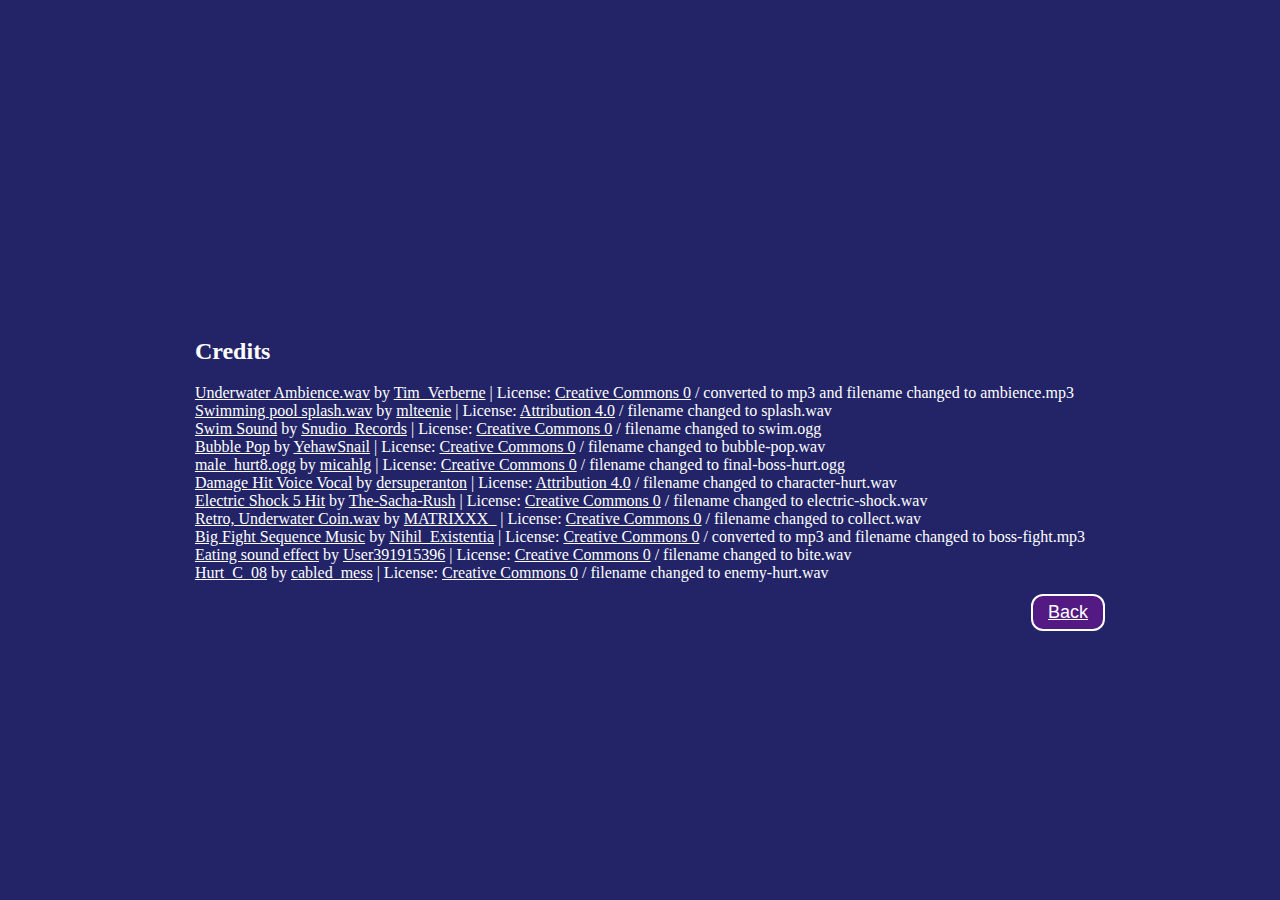
==== credits.html @ 1a6f625d "Add sounds" ====
<!DOCTYPE html>
<html lang="en">
<head>
    <meta charset="UTF-8">
    <meta name="viewport" content="width=device-width, initial-scale=1.0">
    <title>Sharkie - Credits</title>
    <link rel="stylesheet" href="style.css">
</head>
<body id="credits">
    <div class="credits-container">
        <h2>Credits</h2>
        <div>
            <a href="https://freesound.org/people/Tim_Verberne/sounds/482167/">Underwater Ambience.wav</a> by <a href="https://freesound.org/people/Tim_Verberne/">Tim_Verberne</a> | License: <a href="http://creativecommons.org/publicdomain/zero/1.0/">Creative Commons 0</a>
            / converted to mp3 and filename changed to ambience.mp3
        </div>
        <div>
            <a href="https://freesound.org/people/mlteenie/sounds/656434/">Swimming pool splash.wav</a> by <a href="https://freesound.org/people/mlteenie/">mlteenie</a> | License: <a href="https://creativecommons.org/licenses/by/4.0/">Attribution 4.0</a>
            / filename changed to splash.wav
        </div>
        <div>
            <a href="https://freesound.org/people/Snudio_Records/sounds/267566/">Swim Sound</a> by <a href="https://freesound.org/people/Snudio_Records/">Snudio_Records</a> | License: <a href="http://creativecommons.org/publicdomain/zero/1.0/">Creative Commons 0</a>
            / filename changed to swim.ogg
        </div>
        <div>
            <a href="https://freesound.org/people/YehawSnail/sounds/683587/">Bubble Pop</a> by <a href="https://freesound.org/people/YehawSnail/">YehawSnail</a> | License: <a href="http://creativecommons.org/publicdomain/zero/1.0/">Creative Commons 0</a>
            / filename changed to bubble-pop.wav
        </div>
        <div>
            <a href="https://freesound.org/people/micahlg/sounds/413185/">male_hurt8.ogg</a> by <a href="https://freesound.org/people/micahlg/">micahlg</a> | License: <a href="http://creativecommons.org/publicdomain/zero/1.0/">Creative Commons 0</a>
            / filename changed to final-boss-hurt.ogg
        </div>
        <div>
            <a href="https://freesound.org/people/dersuperanton/sounds/437651/">Damage Hit Voice Vocal</a> by <a href="https://freesound.org/people/dersuperanton/">dersuperanton</a> | License: <a href="https://creativecommons.org/licenses/by/4.0/">Attribution 4.0</a>
            / filename changed to character-hurt.wav
        </div>
        <div>
            <a href="https://freesound.org/people/The-Sacha-Rush/sounds/657823/">Electric Shock 5 Hit</a> by <a href="https://freesound.org/people/The-Sacha-Rush/">The-Sacha-Rush</a> | License: <a href="http://creativecommons.org/publicdomain/zero/1.0/">Creative Commons 0</a>
            / filename changed to electric-shock.wav
        </div>
        <div>
            <a href="https://freesound.org/people/MATRIXXX_/sounds/523547/">Retro, Underwater Coin.wav</a> by <a href="https://freesound.org/people/MATRIXXX_/">MATRIXXX_</a> | License: <a href="http://creativecommons.org/publicdomain/zero/1.0/">Creative Commons 0</a>
            / filename changed to collect.wav
        </div>
        <div>
            <a href="https://freesound.org/people/Nihil_Existentia/sounds/625527/">Big Fight Sequence Music</a> by <a href="https://freesound.org/people/Nihil_Existentia/">Nihil_Existentia</a> | License: <a href="http://creativecommons.org/publicdomain/zero/1.0/">Creative Commons 0</a>
            / converted to mp3 and filename changed to boss-fight.mp3
        </div>
        <div>
            <a href="https://freesound.org/people/User391915396/sounds/570336/">Eating sound effect</a> by <a href="https://freesound.org/people/User391915396/">User391915396</a> | License: <a href="http://creativecommons.org/publicdomain/zero/1.0/">Creative Commons 0</a>
            / filename changed to bite.wav
        </div>
        <div>
            <a href="https://freesound.org/people/cabled_mess/sounds/350925/">Hurt_C_08</a> by <a href="https://freesound.org/people/cabled_mess/">cabled_mess</a> | License: <a href="http://creativecommons.org/publicdomain/zero/1.0/">Creative Commons 0</a>
            / filename changed to enemy-hurt.wav
        </div>
        <a id="credits-back-button" class="button small-button very-small-button" href="index.html">Back</a>
    </div>
</body>
</html>
---- style.css ----
@font-face {
    font-family: 'luckiestguy';
    src: url('img/5.font/luckiest-guy/LuckiestGuy-Regular.ttf');
}

:root {
    --button-canvas-spacing: 8px;
    --info-button-spacing: 12px;
    --spacing-between-buttons: 12px;
}

body {
    height: 100vh;
    display: flex;
    flex-direction: column;
    align-items: center;
    justify-content: center;
    font-family: 'luckiestguy', 'sans-serif';
    margin: 0;
    color: white;
    background-color: hsl(239, 50%, 27%);
    /* background-image: url('img/3.background/layers/5.water/l.png'); */
}

canvas {
    background-color: black;
    display: block;
    object-fit: contain;
    max-height: 100%;
    width: 100%;
}

#canvas-container {
    display: flex;
    justify-content: center;
    align-items: center;
    position: relative;
}

.button {
    font-size: 36px;
    padding: 12px 60px;
    color: white;
    background-color: hsl(273, 67%, 31%);
    font-family: 'luckiestguy', sans-serif;
    border: 4px solid white;
    border-radius: 24px;
}

.button:hover {
    background-color: hsl(273, 67%, 41%);
}

.small-button {
    font-size: 18px;
    padding: 6px 30px;
    border: 2px solid white;
    border-radius: 12px;
}

.very-small-button {
    padding: 6px 15px;
}

#instructions-button {
    position: absolute;
    bottom: var(--button-canvas-spacing);
    right: var(--button-canvas-spacing);
}

#instructions-image {
    position: absolute;
    width: 100%;
}

#top-right-buttons {
    position: absolute;
    top: var(--button-canvas-spacing);
    right: var(--button-canvas-spacing);
    display: flex;
    align-items: center;
    gap: 4px;
}

#info-button {
    display: none;
    width: 24px;
    height: 24px;
    background-color: hsl(0, 0%, 85%);
    font-family: sans-serif;
    font-weight: 600;
    border-radius: 50%;
    border: 2px solid white;
    border-radius: 24px;
}

#info-button:hover {
    background-color: hsl(0, 0%, 90%);
}

#infos {
    display: none;
    box-sizing: border-box;
    position: absolute;
    background-color: hsl(273, 57%, 51%);
    width: 95%;
    height: 95%;
    border-radius: 12px;
    padding: 12px 16px;
}

#infos h2 {
    margin-top: 0;
}

#info-credits-button {
    position: absolute;
    bottom: var(--info-button-spacing);
    left: var(--info-button-spacing);
}

#info-ok-button {
    position: absolute;
    bottom: var(--info-button-spacing);
    right: var(--info-button-spacing);
}

#mute-button-span {
    display: block;
    width: 18px;
}

#credits-button {
    position: absolute;
    bottom: var(--button-canvas-spacing);
    left: var(--button-canvas-spacing);
}

#start-button {
    position: absolute;
    display: none;
}

#left-and-right-arrow-buttons {
    position: absolute;
    bottom: var(--button-canvas-spacing);
    left: var(--button-canvas-spacing);
    display: none;
    gap: var(--spacing-between-buttons);
    height: 40px;
}

#up-and-down-arrow-and-attack-buttons {
    position: absolute;
    bottom: var(--button-canvas-spacing);
    right: var(--button-canvas-spacing);
    display: none;
    gap: var(--spacing-between-buttons);
}

#fin-slap-button {
    color: transparent;  
    text-shadow: 0 0 0 white;
}

.left-arrow {
    width: 0;
    height: 0;
    border-top: 6px solid transparent;
    border-bottom:  6px solid transparent;
    border-right: 10px solid white;
}

.right-arrow {
    width: 0;
    height: 0;
    border-top: 6px solid transparent;
    border-bottom:  6px solid transparent;
    border-left: 10px solid white;
}

.up-arrow {
    width: 0;
    height: 0;
    border-left: 6px solid transparent;
    border-right:  6px solid transparent;
    border-bottom: 10px solid white;
}

.down-arrow {
    width: 0;
    height: 0;
    border-left: 6px solid transparent;
    border-right:  6px solid transparent;
    border-top: 10px solid white;
}

h1 {
    font-size: 64px;
    letter-spacing: 2px;
    text-shadow: 2px 2px 8px rgba(0, 0, 0, 0.5);
    margin-top: 0;
    margin-bottom: 42px;
}

#credits {
    background-image: none;
}

#credits a {
    color: white;
}

.credits-container {
    padding: 32px;
    position: relative;
}

#credits-back-button {
    position: absolute;
    margin-top: var(--info-button-spacing);
    right: var(--info-button-spacing);
}

@media (pointer: coarse) {
    #top-right-buttons {
        display: flex;
        justify-content: center;
        align-items: center;
        gap: 12px;
    }
}

@media (max-width: 720px) {
    body {
        justify-content: flex-start;
    }
    h1 {
        margin-top: 42px;
    }
    canvas {
        width: 100%;
    }
    .credits-container {
        padding: 16px;
    }
}

@media (max-height: 660px) {
    h1 {
        display: none;
    }
}

@media (max-height: 480px) {
    canvas {
        height: 100vh;
    }
}
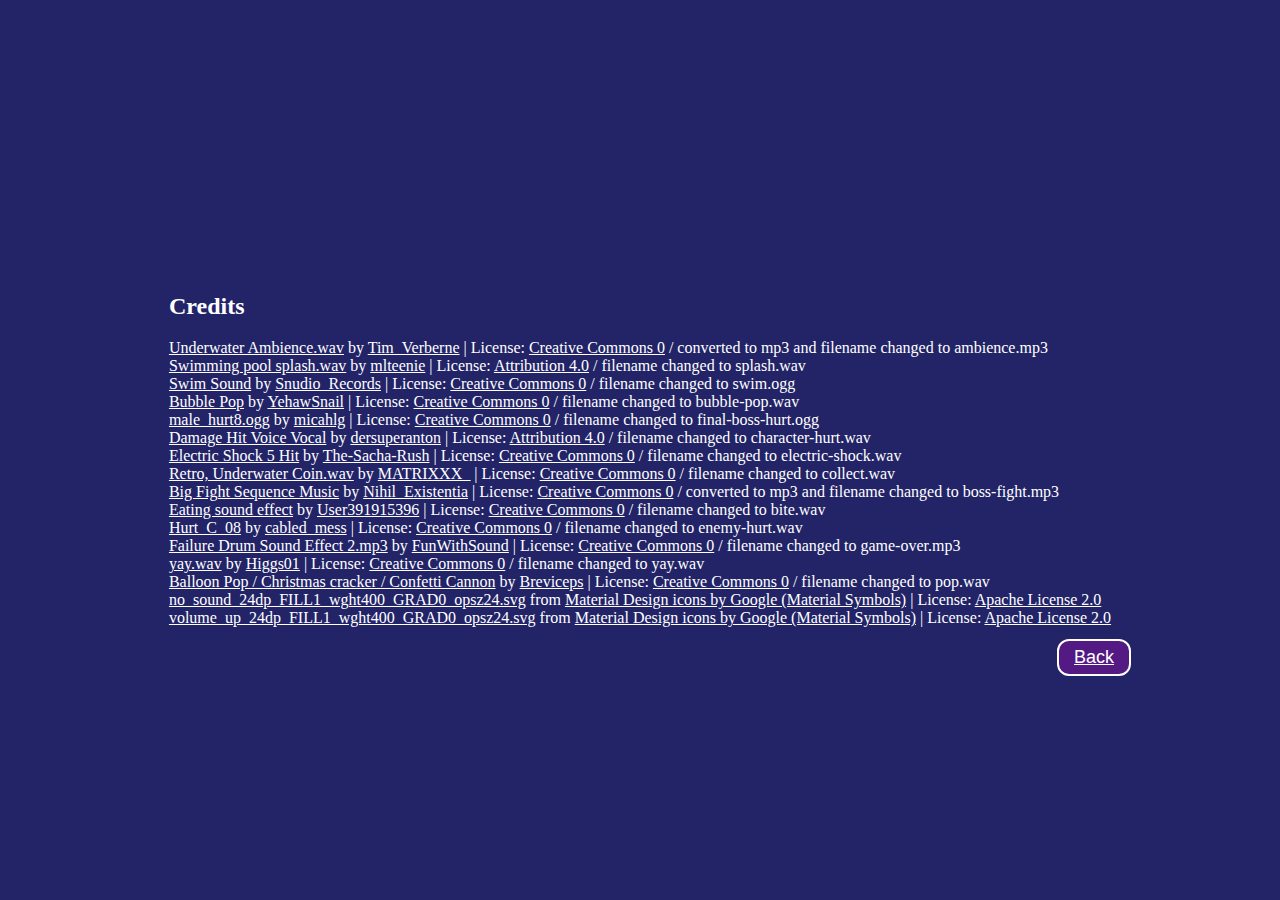
==== commit c45c6620: "Add volume symbol files so that the symbols work on devices that do not support the Unicode volume s" ====
--- a/credits.html
+++ b/credits.html
@@ -53,6 +53,24 @@
             <a href="https://freesound.org/people/cabled_mess/sounds/350925/">Hurt_C_08</a> by <a href="https://freesound.org/people/cabled_mess/">cabled_mess</a> | License: <a href="http://creativecommons.org/publicdomain/zero/1.0/">Creative Commons 0</a>
             / filename changed to enemy-hurt.wav
         </div>
+        <div>
+            <a href="https://freesound.org/people/FunWithSound/sounds/456963/">Failure Drum Sound Effect 2.mp3</a> by <a href="https://freesound.org/people/FunWithSound/">FunWithSound</a> | License: <a href="http://creativecommons.org/publicdomain/zero/1.0/">Creative Commons 0</a>
+            / filename changed to game-over.mp3
+        </div>
+        <div>
+            <a href="https://freesound.org/people/Higgs01/sounds/428156/">yay.wav</a> by <a href="https://freesound.org/people/Higgs01/">Higgs01</a> | License: <a href="http://creativecommons.org/publicdomain/zero/1.0/">Creative Commons 0</a>
+            / filename changed to yay.wav
+        </div>
+        <div>
+            <a href="https://freesound.org/people/Breviceps/sounds/458398/">Balloon Pop / Christmas cracker / Confetti Cannon</a> by <a href="https://freesound.org/people/Breviceps/">Breviceps</a> | License: <a href="http://creativecommons.org/publicdomain/zero/1.0/">Creative Commons 0</a>
+            / filename changed to pop.wav
+        </div>
+        <div>
+            <a href="https://fonts.google.com/icons?selected=Material+Symbols+Sharp:no_sound:FILL@1;wght@400;GRAD@0;opsz@24&icon.size=24&icon.color=%23FFFFFF&icon.query=volume&icon.platform=web&icon.style=Sharp">no_sound_24dp_FILL1_wght400_GRAD0_opsz24.svg</a> from <a href="https://fonts.google.com/icons">Material Design icons by Google (Material Symbols)</a> | License: <a href="https://www.apache.org/licenses/LICENSE-2.0.html">Apache License 2.0</a>
+        </div>
+        <div>
+            <a href="https://fonts.google.com/icons?selected=Material+Symbols+Sharp:volume_up:FILL@1;wght@400;GRAD@0;opsz@24&icon.size=24&icon.color=%23FFFFFF&icon.query=volume&icon.platform=web&icon.style=Sharp">volume_up_24dp_FILL1_wght400_GRAD0_opsz24.svg</a> from <a href="https://fonts.google.com/icons">Material Design icons by Google (Material Symbols)</a> | License: <a href="https://www.apache.org/licenses/LICENSE-2.0.html">Apache License 2.0</a>
+        </div>
         <a id="credits-back-button" class="button small-button very-small-button" href="index.html">Back</a>
     </div>
 </body>
--- a/style.css
+++ b/style.css
@@ -1,6 +1,12 @@
 @font-face {
     font-family: 'luckiestguy';
     src: url('img/5.font/luckiest-guy/LuckiestGuy-Regular.ttf');
+}
+
+* {
+    -webkit-user-select: none;
+    -ms-user-select: none;
+    user-select: none;
 }
 
 :root {
@@ -45,6 +51,10 @@
     font-family: 'luckiestguy', sans-serif;
     border: 4px solid white;
     border-radius: 24px;
+    display: flex;
+    justify-content: center;
+    align-items: center;
+    text-align: center;
 }
 
 .button:hover {
@@ -84,6 +94,8 @@
 
 #info-button {
     display: none;
+    justify-content: center;
+    align-items: center;
     width: 24px;
     height: 24px;
     background-color: hsl(0, 0%, 85%);
@@ -125,8 +137,9 @@
     right: var(--info-button-spacing);
 }
 
-#mute-button-span {
+#mute-button-image {
     display: block;
+    height: 24px;
     width: 18px;
 }
 
@@ -139,6 +152,20 @@
 #start-button {
     position: absolute;
     display: none;
+}
+
+#game-over-screen, #you-win-screen {
+    position: absolute;
+    display: none;
+}
+
+#game-over-screen h2, #you-win-screen h2 {
+    color: hsl(273, 67%, 31%);
+    /* color: white; */
+    -webkit-text-stroke-width: 1px;
+    -webkit-text-stroke-color: white;
+    text-align: center;
+    font-size: 48px;
 }
 
 #left-and-right-arrow-buttons {
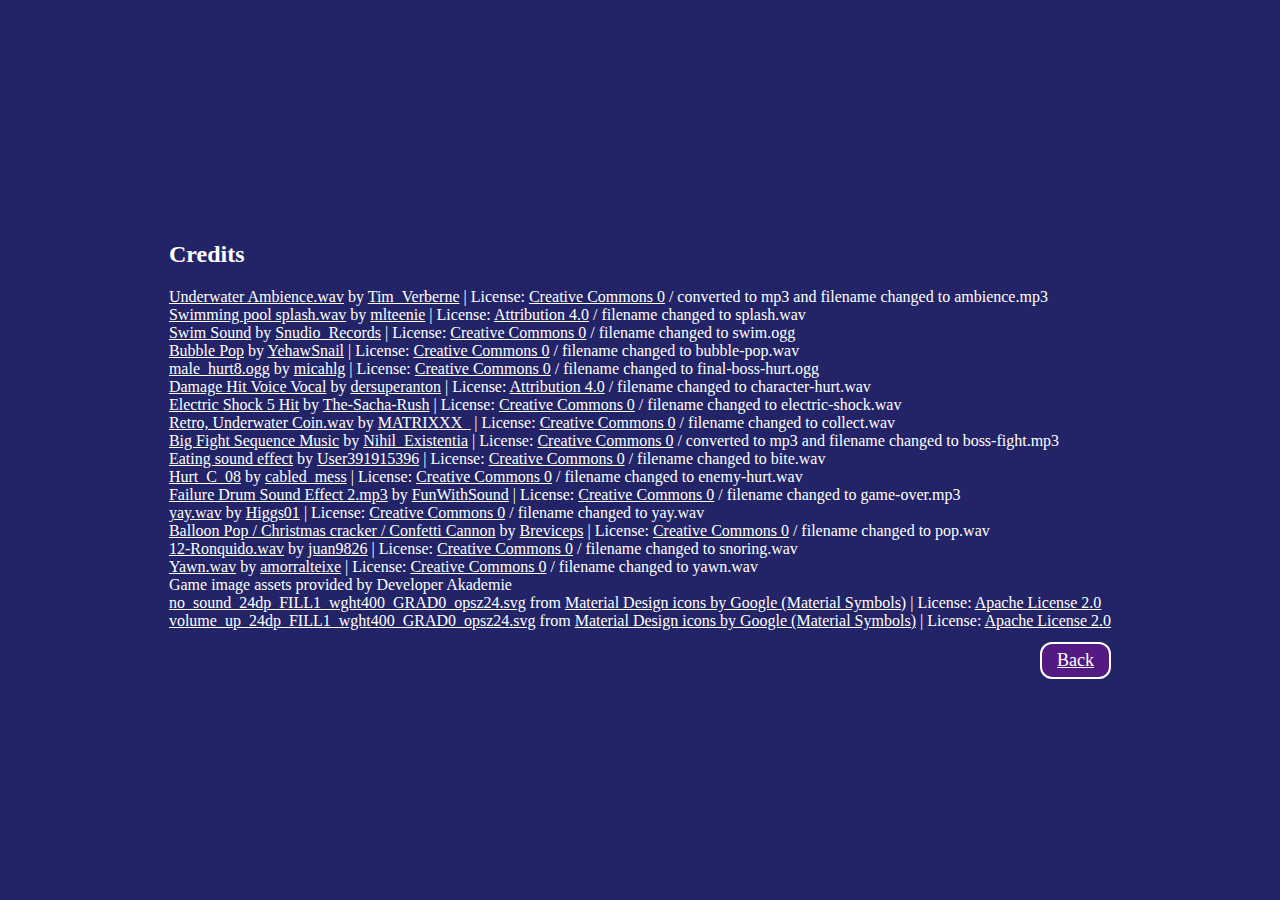
==== commit ca5df0da: "Work on boss difficulties and improve styling" ====
--- a/credits.html
+++ b/credits.html
@@ -5,6 +5,7 @@
     <meta name="viewport" content="width=device-width, initial-scale=1.0">
     <title>Sharkie - Credits</title>
     <link rel="stylesheet" href="style.css">
+    <link rel="stylesheet" href="imprint-data-protection-credits.css">
 </head>
 <body id="credits">
     <div class="credits-container">
@@ -66,12 +67,23 @@
             / filename changed to pop.wav
         </div>
         <div>
+            <a href="https://freesound.org/people/juan9826/sounds/429915/">12-Ronquido.wav</a> by <a href="https://freesound.org/people/juan9826/">juan9826</a> | License: <a href="http://creativecommons.org/publicdomain/zero/1.0/">Creative Commons 0</a>
+            / filename changed to snoring.wav
+        </div>
+        <div>
+            <a href="https://freesound.org/people/amorralteixe/sounds/238399/">Yawn.wav</a> by <a href="https://freesound.org/people/amorralteixe/">amorralteixe</a> | License: <a href="http://creativecommons.org/publicdomain/zero/1.0/">Creative Commons 0</a>
+            / filename changed to yawn.wav
+        </div>
+        <div>
+            Game image assets provided by Developer Akademie
+        </div>
+        <div>
             <a href="https://fonts.google.com/icons?selected=Material+Symbols+Sharp:no_sound:FILL@1;wght@400;GRAD@0;opsz@24&icon.size=24&icon.color=%23FFFFFF&icon.query=volume&icon.platform=web&icon.style=Sharp">no_sound_24dp_FILL1_wght400_GRAD0_opsz24.svg</a> from <a href="https://fonts.google.com/icons">Material Design icons by Google (Material Symbols)</a> | License: <a href="https://www.apache.org/licenses/LICENSE-2.0.html">Apache License 2.0</a>
         </div>
         <div>
             <a href="https://fonts.google.com/icons?selected=Material+Symbols+Sharp:volume_up:FILL@1;wght@400;GRAD@0;opsz@24&icon.size=24&icon.color=%23FFFFFF&icon.query=volume&icon.platform=web&icon.style=Sharp">volume_up_24dp_FILL1_wght400_GRAD0_opsz24.svg</a> from <a href="https://fonts.google.com/icons">Material Design icons by Google (Material Symbols)</a> | License: <a href="https://www.apache.org/licenses/LICENSE-2.0.html">Apache License 2.0</a>
         </div>
-        <a id="credits-back-button" class="button small-button very-small-button" href="index.html">Back</a>
+        <a id="credits-back-button" class="btn small-button very-small-button" href="index.html">Back</a>
     </div>
 </body>
 </html>--- a/style.css
+++ b/style.css
@@ -1,6 +1,7 @@
 @font-face {
     font-family: 'luckiestguy';
     src: url('img/5.font/luckiest-guy/LuckiestGuy-Regular.ttf');
+    ascent-override: 100%;
 }
 
 * {
@@ -21,7 +22,7 @@
     flex-direction: column;
     align-items: center;
     justify-content: center;
-    font-family: 'luckiestguy', 'sans-serif';
+    font-family: 'luckiestguy', cursive;
     margin: 0;
     color: white;
     background-color: hsl(239, 50%, 27%);
@@ -36,6 +37,11 @@
     width: 100%;
 }
 
+canvas, #loading-screen {
+    border-radius: 16px;
+    box-shadow: 12px 16px 32px rgba(0, 0, 0, 0.25);
+}
+
 #canvas-container {
     display: flex;
     justify-content: center;
@@ -43,21 +49,22 @@
     position: relative;
 }
 
-.button {
+.btn {
     font-size: 36px;
     padding: 12px 60px;
     color: white;
     background-color: hsl(273, 67%, 31%);
-    font-family: 'luckiestguy', sans-serif;
+    font-family: 'luckiestguy', cursive;
     border: 4px solid white;
     border-radius: 24px;
     display: flex;
     justify-content: center;
     align-items: center;
     text-align: center;
-}
-
-.button:hover {
+    vertical-align: middle;
+}
+
+.btn:hover {
     background-color: hsl(273, 67%, 41%);
 }
 
@@ -137,6 +144,25 @@
     right: var(--info-button-spacing);
 }
 
+#loading-screen, #turn-device-screen {
+    position: absolute;
+    flex-direction: column;
+    justify-content: center;
+    align-items: center;
+    width: 100%;
+    height: 100%;
+    background-color: hsl(239, 50%, 7%);
+    font-size: 22px;
+}
+
+#loading-screen {
+    display: flex;
+}
+
+#turn-device-screen {
+    display: none;
+}
+
 #mute-button-image {
     display: block;
     height: 24px;
@@ -147,6 +173,8 @@
     position: absolute;
     bottom: var(--button-canvas-spacing);
     left: var(--button-canvas-spacing);
+    display: table-cell;
+    vertical-align: middle;
 }
 
 #start-button {
@@ -161,7 +189,6 @@
 
 #game-over-screen h2, #you-win-screen h2 {
     color: hsl(273, 67%, 31%);
-    /* color: white; */
     -webkit-text-stroke-width: 1px;
     -webkit-text-stroke-color: white;
     text-align: center;
@@ -230,23 +257,19 @@
     margin-bottom: 42px;
 }
 
-#credits {
-    background-image: none;
-}
-
-#credits a {
+#footer-links-container {
+    position: absolute;
+    bottom: 16px;
+    display: flex;
+    gap: 16px;
+    font-size: 14px;
+    padding: 8px 16px;
+    background-color: rgba(0, 0, 0, 0.1);
+    border-radius: 16px;
+}
+
+#footer-links-container a {
     color: white;
-}
-
-.credits-container {
-    padding: 32px;
-    position: relative;
-}
-
-#credits-back-button {
-    position: absolute;
-    margin-top: var(--info-button-spacing);
-    right: var(--info-button-spacing);
 }
 
 @media (pointer: coarse) {
@@ -258,6 +281,16 @@
     }
 }
 
+@media (min-width: 950px) and (max-height: 560px) {
+    #footer-links-container {
+        flex-direction: column;
+        gap: 8px;
+        bottom: auto;
+        right: 8px;
+        top: 8px;
+    }
+}
+
 @media (max-width: 720px) {
     body {
         justify-content: flex-start;
@@ -268,8 +301,24 @@
     canvas {
         width: 100%;
     }
+    canvas, #loading-screen {
+        border-radius: 0;
+    }
     .credits-container {
         padding: 16px;
+    }
+}
+
+@media (max-width: 480px) and (orientation: portrait) and (pointer: coarse) {
+    #turn-device-screen {
+        display: flex;
+    }
+}
+
+@media (max-width: 440px) or (max-height: 300px) {
+    #footer-links-container {
+        flex-direction: column;
+        gap: 8px;
     }
 }
 
@@ -283,4 +332,7 @@
     canvas {
         height: 100vh;
     }
+    canvas, #loading-screen {
+        border-radius: 0;
+    }
 }--- a/imprint-data-protection-credits.css
+++ b/imprint-data-protection-credits.css
@@ -0,0 +1,49 @@
+body {
+    height: unset;
+    display: flex;
+    justify-content: center;
+    align-items: unset;
+    flex-direction: unset;
+    margin: 0;
+    background-color: hsl(239, 50%, 27%);
+}
+
+#credits {
+    height: 100vh;
+    align-items: center;
+    background-image: none;
+}
+
+#credits a {
+    color: white;
+}
+
+.credits-container {
+    margin: auto;
+    display: flex;
+    flex-direction: column;
+    padding: 32px;
+    position: relative;
+}
+
+#credits-back-button {
+    margin-top: var(--info-button-spacing);
+    align-self: flex-end;
+}
+
+.imprint-and-data-protection, .credits-container {
+    max-width: 1920px;
+}
+
+.imprint-and-data-protection {
+    margin: 16px;
+    color: white;
+}
+
+.imprint-and-data-protection {
+    font-family: 'Calibri', sans-serif;
+}
+
+a {
+    color: white;
+}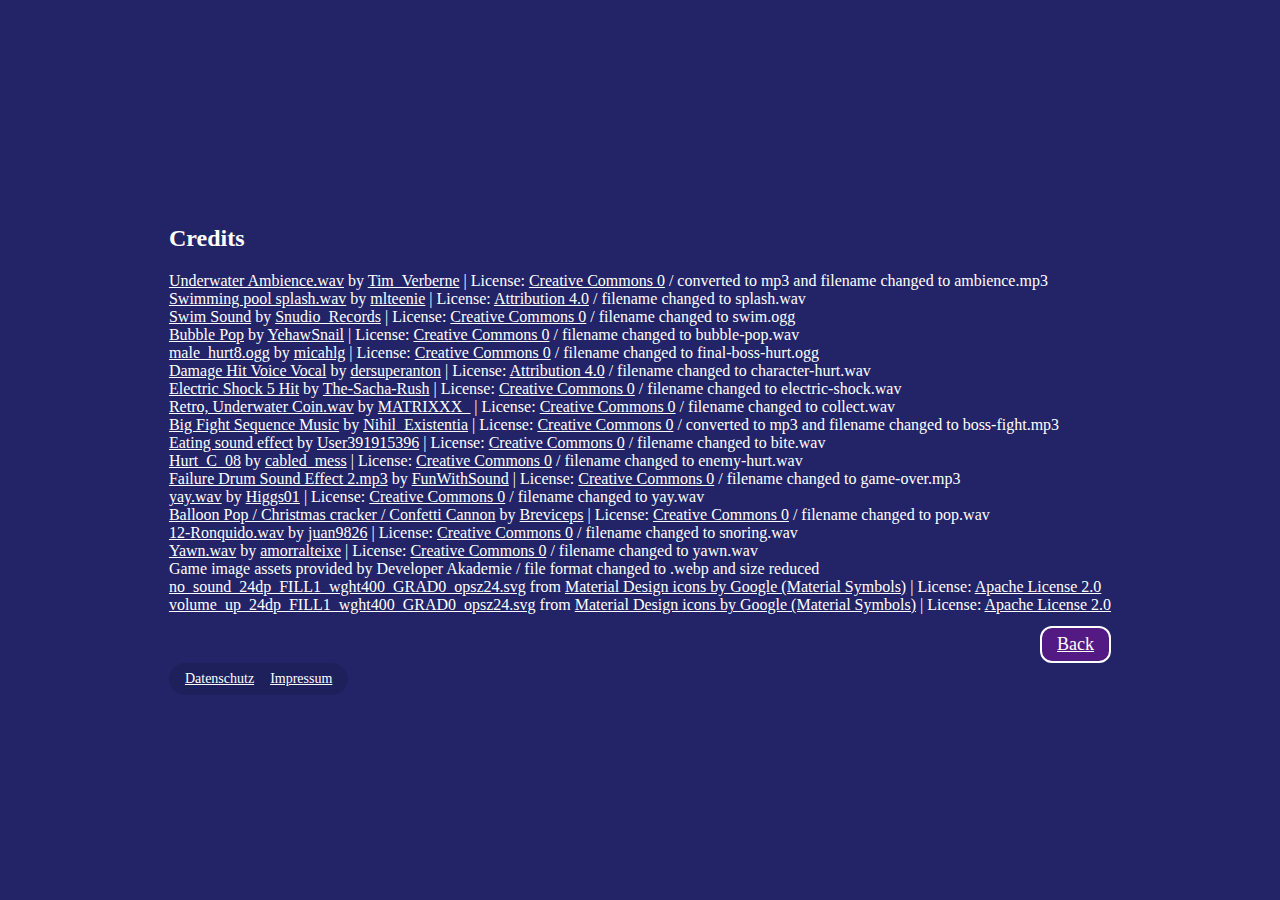
==== commit daa40021: "Refactor" ====
--- a/credits.html
+++ b/credits.html
@@ -76,6 +76,7 @@
         </div>
         <div>
             Game image assets provided by Developer Akademie
+            / file format changed to .webp and size reduced
         </div>
         <div>
             <a href="https://fonts.google.com/icons?selected=Material+Symbols+Sharp:no_sound:FILL@1;wght@400;GRAD@0;opsz@24&icon.size=24&icon.color=%23FFFFFF&icon.query=volume&icon.platform=web&icon.style=Sharp">no_sound_24dp_FILL1_wght400_GRAD0_opsz24.svg</a> from <a href="https://fonts.google.com/icons">Material Design icons by Google (Material Symbols)</a> | License: <a href="https://www.apache.org/licenses/LICENSE-2.0.html">Apache License 2.0</a>
@@ -84,6 +85,10 @@
             <a href="https://fonts.google.com/icons?selected=Material+Symbols+Sharp:volume_up:FILL@1;wght@400;GRAD@0;opsz@24&icon.size=24&icon.color=%23FFFFFF&icon.query=volume&icon.platform=web&icon.style=Sharp">volume_up_24dp_FILL1_wght400_GRAD0_opsz24.svg</a> from <a href="https://fonts.google.com/icons">Material Design icons by Google (Material Symbols)</a> | License: <a href="https://www.apache.org/licenses/LICENSE-2.0.html">Apache License 2.0</a>
         </div>
         <a id="credits-back-button" class="btn small-button very-small-button" href="index.html">Back</a>
+        <div id="credits-footer-links-container" class="footer-links-container">
+            <a href="data-protection.html">Datenschutz</a>
+            <a href="imprint.html">Impressum</a>
+        </div>
     </div>
 </body>
 </html>--- a/style.css
+++ b/style.css
@@ -14,10 +14,12 @@
     --button-canvas-spacing: 8px;
     --info-button-spacing: 12px;
     --spacing-between-buttons: 12px;
+    --arrow-purple: hsl(273, 67%, 31%);
 }
 
 body {
     height: 100vh;
+    height: 100svh;
     display: flex;
     flex-direction: column;
     align-items: center;
@@ -26,7 +28,7 @@
     margin: 0;
     color: white;
     background-color: hsl(239, 50%, 27%);
-    /* background-image: url('img/3.background/layers/5.water/l.png'); */
+    /* background-image: url('img/3.background/layers/5.water/l.webp'); */
 }
 
 canvas {
@@ -34,6 +36,7 @@
     display: block;
     object-fit: contain;
     max-height: 100%;
+    max-height: 100svh;
     width: 100%;
 }
 
@@ -47,6 +50,21 @@
     justify-content: center;
     align-items: center;
     position: relative;
+}
+
+progress {
+    -webkit-appearance: none;
+}
+  
+::-webkit-progress-bar {
+    background-color: rgba(255, 255, 255, 0.5);
+    height: 16px;
+    border-radius: 12px;
+}
+
+::-webkit-progress-value {
+    border-radius: 12px;
+    background-color: hsl(126, 70%, 47%);
 }
 
 .btn {
@@ -79,6 +97,26 @@
     padding: 6px 15px;
 }
 
+.example-button {
+    color: hsl(273, 67%, 31%);
+    background-color: hsl(165, 100%, 75%);
+    border: 3px solid white;
+    font-size: 18px;
+    height: 40px;
+    pointer-events: none;
+}
+
+.example-buttons-container {
+    display: flex;
+    justify-content: center;
+    align-items: center;
+    gap: 4px;
+}
+
+#space-bar {
+    padding: 6px 64px;
+}
+
 #instructions-button {
     position: absolute;
     bottom: var(--button-canvas-spacing);
@@ -88,6 +126,31 @@
 #instructions-image {
     position: absolute;
     width: 100%;
+    display: none;
+}
+
+#instructions {
+    visibility: hidden;
+    box-sizing: border-box;
+    position: absolute;
+    height: 300px;
+    width: 600px;
+    display: flex;
+    flex-direction: column;
+    justify-content: center;
+    align-items: center;
+    gap: 12px;
+    background-color: rgba(0, 0, 0, 0.2);
+    border-radius: 42px;
+    padding: 48px 0;
+}
+
+.controls-container {
+    display: flex;
+    justify-content: space-between;
+    align-items: center;
+    width: 540px;
+    font-size: 24px;
 }
 
 #top-right-buttons {
@@ -217,6 +280,11 @@
     text-shadow: 0 0 0 white;
 }
 
+#fin-slap-button-purple {
+    color: transparent;  
+    text-shadow: 0 0 0 var(--arrow-purple);
+}
+
 .left-arrow {
     width: 0;
     height: 0;
@@ -249,6 +317,22 @@
     border-top: 10px solid white;
 }
 
+.purple-left-arrow {
+    border-right: 10px solid var(--arrow-purple);
+}
+
+.purple-right-arrow {
+    border-left: 10px solid var(--arrow-purple);
+}
+
+.purple-up-arrow {
+    border-bottom: 10px solid var(--arrow-purple);
+}
+
+.purple-down-arrow {
+    border-top: 10px solid var(--arrow-purple);
+}
+
 h1 {
     font-size: 64px;
     letter-spacing: 2px;
@@ -257,9 +341,12 @@
     margin-bottom: 42px;
 }
 
-#footer-links-container {
+#game-footer-links-container {
     position: absolute;
     bottom: 16px;
+}
+
+.footer-links-container {
     display: flex;
     gap: 16px;
     font-size: 14px;
@@ -268,7 +355,7 @@
     border-radius: 16px;
 }
 
-#footer-links-container a {
+#game-footer-links-container a {
     color: white;
 }
 
@@ -282,7 +369,7 @@
 }
 
 @media (min-width: 950px) and (max-height: 560px) {
-    #footer-links-container {
+    #game-footer-links-container {
         flex-direction: column;
         gap: 8px;
         bottom: auto;
@@ -309,6 +396,31 @@
     }
 }
 
+@media (max-width: 560px) {
+    #infos {
+        font-size: 14px;
+    }
+}
+
+@media (max-width: 488px) {
+    #infos {
+        font-size: 12px;
+    }
+}
+
+@media (max-width: 440px) {
+    #infos {
+        font-size: 10px;
+    }
+}
+
+@media (max-width: 400px) {
+    #infos {
+        font-size: 8px;
+    }
+}
+
+
 @media (max-width: 480px) and (orientation: portrait) and (pointer: coarse) {
     #turn-device-screen {
         display: flex;
@@ -316,7 +428,7 @@
 }
 
 @media (max-width: 440px) or (max-height: 300px) {
-    #footer-links-container {
+    #game-footer-links-container {
         flex-direction: column;
         gap: 8px;
     }
@@ -335,4 +447,13 @@
     canvas, #loading-screen {
         border-radius: 0;
     }
+    #infos {
+        font-size: 14px;
+    }
+}
+
+@media (max-height: 340px) {
+    #infos {
+        font-size: 12px;
+    }
 }--- a/imprint-data-protection-credits.css
+++ b/imprint-data-protection-credits.css
@@ -31,6 +31,10 @@
     align-self: flex-end;
 }
 
+#credits-footer-links-container {
+    align-self: flex-start;
+}
+
 .imprint-and-data-protection, .credits-container {
     max-width: 1920px;
 }
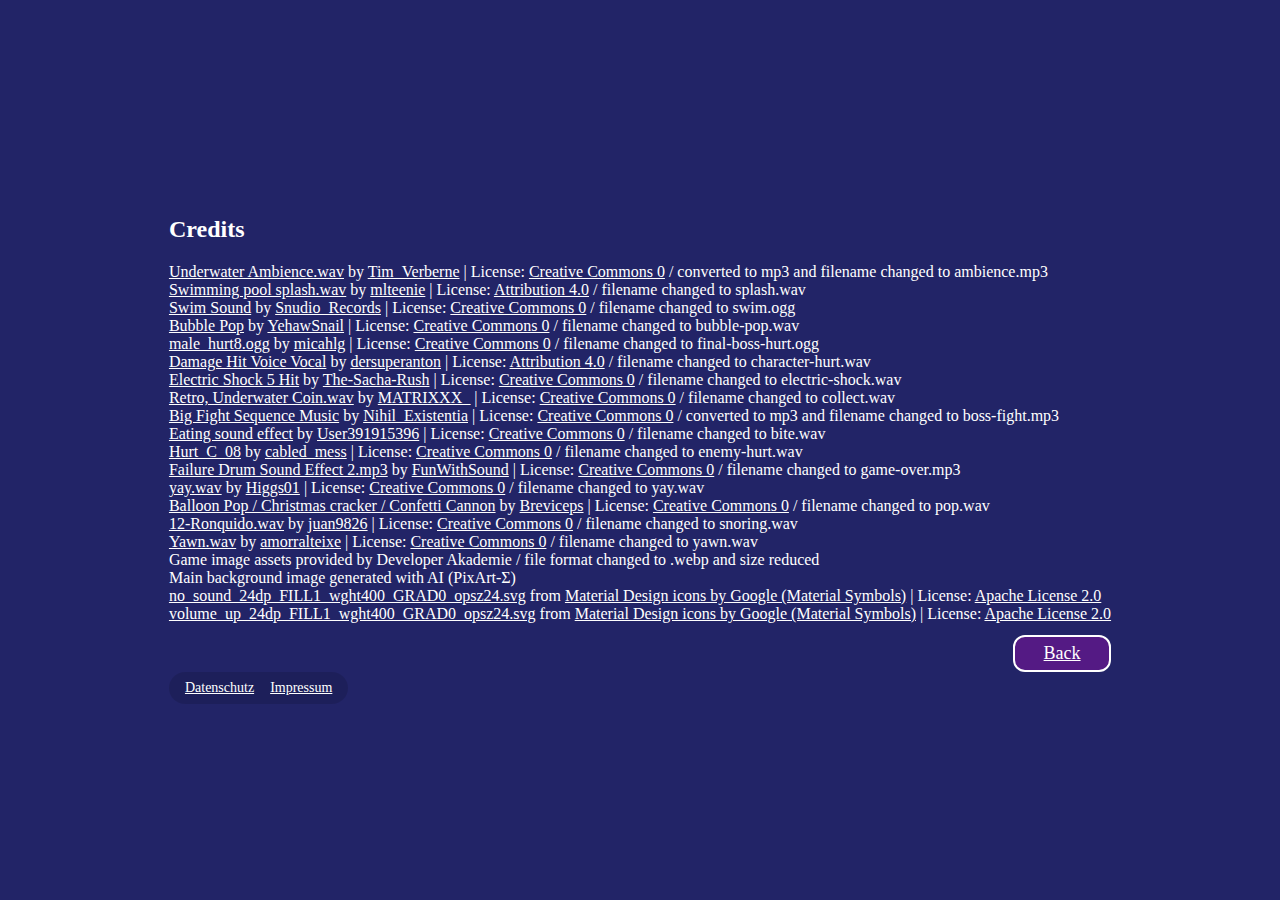
==== commit 4489267a: "Add background, improve touch events, and refactor code" ====
--- a/credits.html
+++ b/credits.html
@@ -79,6 +79,9 @@
             / file format changed to .webp and size reduced
         </div>
         <div>
+            Main background image generated with AI (PixArt-Σ)
+        </div>
+        <div>
             <a href="https://fonts.google.com/icons?selected=Material+Symbols+Sharp:no_sound:FILL@1;wght@400;GRAD@0;opsz@24&icon.size=24&icon.color=%23FFFFFF&icon.query=volume&icon.platform=web&icon.style=Sharp">no_sound_24dp_FILL1_wght400_GRAD0_opsz24.svg</a> from <a href="https://fonts.google.com/icons">Material Design icons by Google (Material Symbols)</a> | License: <a href="https://www.apache.org/licenses/LICENSE-2.0.html">Apache License 2.0</a>
         </div>
         <div>
--- a/style.css
+++ b/style.css
@@ -8,12 +8,13 @@
     -webkit-user-select: none;
     -ms-user-select: none;
     user-select: none;
+    -webkit-touch-callout: none;
 }
 
 :root {
     --button-canvas-spacing: 8px;
     --info-button-spacing: 12px;
-    --spacing-between-buttons: 12px;
+    --spacing-between-buttons: 16px;
     --arrow-purple: hsl(273, 67%, 31%);
 }
 
@@ -28,7 +29,10 @@
     margin: 0;
     color: white;
     background-color: hsl(239, 50%, 27%);
-    /* background-image: url('img/3.background/layers/5.water/l.webp'); */
+    background-image: url('img/3.background/main/background.webp');
+    background-position: bottom;
+    background-repeat: no-repeat;
+    background-size: cover;
 }
 
 canvas {
@@ -95,6 +99,7 @@
 
 .very-small-button {
     padding: 6px 15px;
+    width: 64px;
 }
 
 .example-button {
@@ -104,6 +109,7 @@
     font-size: 18px;
     height: 40px;
     pointer-events: none;
+    width: unset;
 }
 
 .example-buttons-container {
@@ -115,6 +121,7 @@
 
 #space-bar {
     padding: 6px 64px;
+    width: unset;
 }
 
 #instructions-button {
@@ -336,7 +343,7 @@
 h1 {
     font-size: 64px;
     letter-spacing: 2px;
-    text-shadow: 2px 2px 8px rgba(0, 0, 0, 0.5);
+    text-shadow: 2px 2px 8px rgba(0, 0, 0, 0.62);
     margin-top: 0;
     margin-bottom: 42px;
 }
@@ -351,7 +358,7 @@
     gap: 16px;
     font-size: 14px;
     padding: 8px 16px;
-    background-color: rgba(0, 0, 0, 0.1);
+    background-color: rgba(0, 0, 0, 0.12);
     border-radius: 16px;
 }
 
@@ -406,6 +413,9 @@
     #infos {
         font-size: 12px;
     }
+    .very-small-button {
+        width: 56px;
+    }
 }
 
 @media (max-width: 440px) {
@@ -432,6 +442,12 @@
         flex-direction: column;
         gap: 8px;
     }
+    :root {
+        --spacing-between-buttons: 12px;
+    }
+    .very-small-button {
+        width: 42px;
+    }
 }
 
 @media (max-height: 660px) {
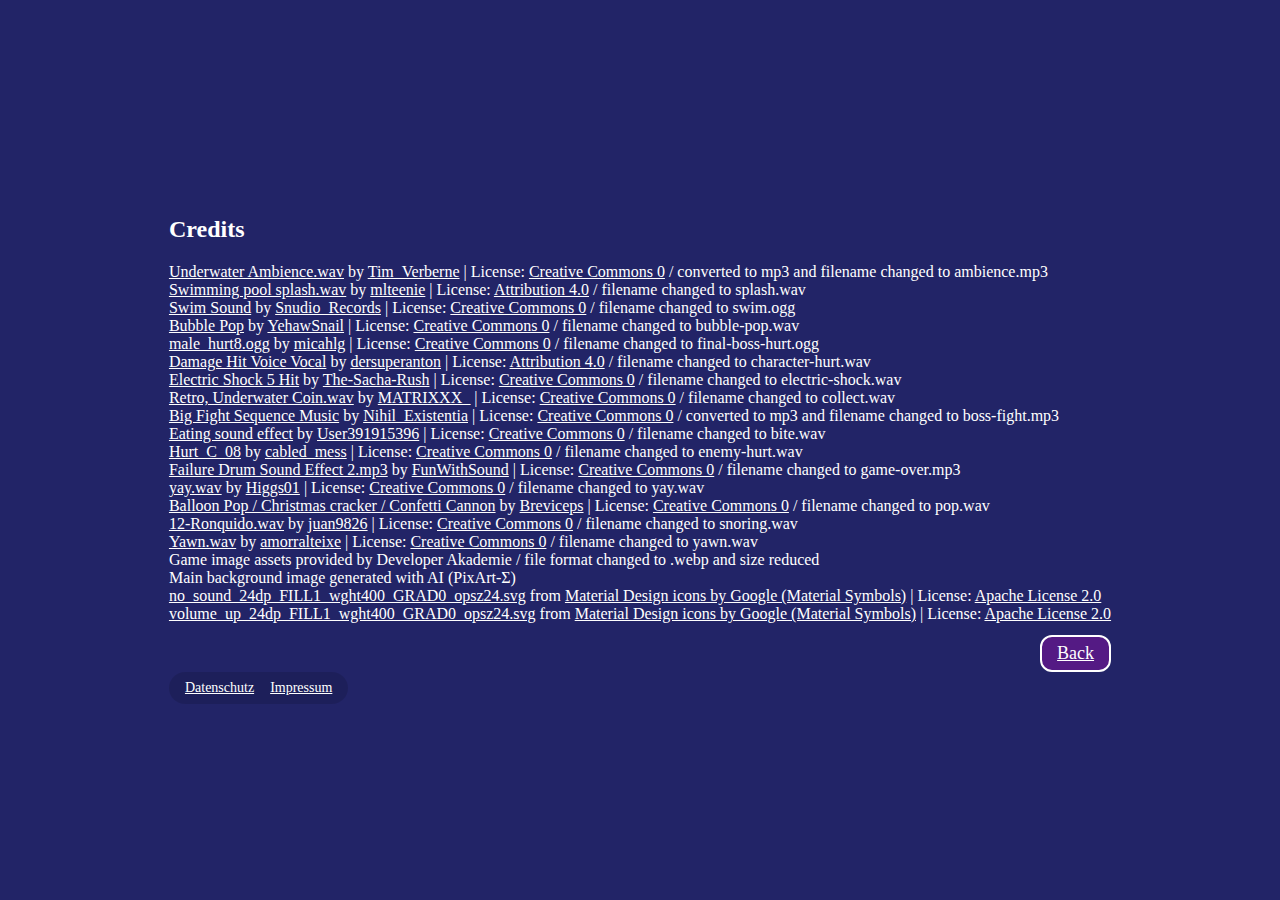
==== commit d20e41ca: "Add separate file for responsive styles" ====
--- a/credits.html
+++ b/credits.html
@@ -5,6 +5,7 @@
     <meta name="viewport" content="width=device-width, initial-scale=1.0">
     <title>Sharkie - Credits</title>
     <link rel="stylesheet" href="style.css">
+    <link rel="stylesheet" href="reponsive.css">
     <link rel="stylesheet" href="imprint-data-protection-credits.css">
 </head>
 <body id="credits">
--- a/style.css
+++ b/style.css
@@ -99,6 +99,9 @@
 
 .very-small-button {
     padding: 6px 15px;
+}
+
+.control-button {
     width: 64px;
 }
 
@@ -364,112 +367,4 @@
 
 #game-footer-links-container a {
     color: white;
-}
-
-@media (pointer: coarse) {
-    #top-right-buttons {
-        display: flex;
-        justify-content: center;
-        align-items: center;
-        gap: 12px;
-    }
-}
-
-@media (min-width: 950px) and (max-height: 560px) {
-    #game-footer-links-container {
-        flex-direction: column;
-        gap: 8px;
-        bottom: auto;
-        right: 8px;
-        top: 8px;
-    }
-}
-
-@media (max-width: 720px) {
-    body {
-        justify-content: flex-start;
-    }
-    h1 {
-        margin-top: 42px;
-    }
-    canvas {
-        width: 100%;
-    }
-    canvas, #loading-screen {
-        border-radius: 0;
-    }
-    .credits-container {
-        padding: 16px;
-    }
-}
-
-@media (max-width: 560px) {
-    #infos {
-        font-size: 14px;
-    }
-}
-
-@media (max-width: 488px) {
-    #infos {
-        font-size: 12px;
-    }
-    .very-small-button {
-        width: 56px;
-    }
-}
-
-@media (max-width: 440px) {
-    #infos {
-        font-size: 10px;
-    }
-}
-
-@media (max-width: 400px) {
-    #infos {
-        font-size: 8px;
-    }
-}
-
-
-@media (max-width: 480px) and (orientation: portrait) and (pointer: coarse) {
-    #turn-device-screen {
-        display: flex;
-    }
-}
-
-@media (max-width: 440px) or (max-height: 300px) {
-    #game-footer-links-container {
-        flex-direction: column;
-        gap: 8px;
-    }
-    :root {
-        --spacing-between-buttons: 12px;
-    }
-    .very-small-button {
-        width: 42px;
-    }
-}
-
-@media (max-height: 660px) {
-    h1 {
-        display: none;
-    }
-}
-
-@media (max-height: 480px) {
-    canvas {
-        height: 100vh;
-    }
-    canvas, #loading-screen {
-        border-radius: 0;
-    }
-    #infos {
-        font-size: 14px;
-    }
-}
-
-@media (max-height: 340px) {
-    #infos {
-        font-size: 12px;
-    }
 }--- a/reponsive.css
+++ b/reponsive.css
@@ -0,0 +1,107 @@
+@media (pointer: coarse) {
+    #top-right-buttons {
+        display: flex;
+        justify-content: center;
+        align-items: center;
+        gap: 12px;
+    }
+}
+
+@media (min-width: 950px) and (max-height: 560px) {
+    #game-footer-links-container {
+        flex-direction: column;
+        gap: 8px;
+        bottom: auto;
+        right: 8px;
+        top: 8px;
+    }
+}
+
+@media (max-width: 720px) {
+    body {
+        justify-content: flex-start;
+    }
+    h1 {
+        margin-top: 42px;
+    }
+    canvas {
+        width: 100%;
+    }
+    canvas, #loading-screen {
+        border-radius: 0;
+    }
+    .credits-container {
+        padding: 16px;
+    }
+}
+
+@media (max-width: 560px) {
+    #infos {
+        font-size: 14px;
+    }
+}
+
+@media (max-width: 488px) {
+    #infos {
+        font-size: 12px;
+    }
+    .control-button {
+        width: 56px;
+    }
+}
+
+@media (max-width: 440px) {
+    #infos {
+        font-size: 10px;
+    }
+}
+
+@media (max-width: 400px) {
+    #infos {
+        font-size: 8px;
+    }
+}
+
+
+@media (max-width: 480px) and (orientation: portrait) and (pointer: coarse) {
+    #turn-device-screen {
+        display: flex;
+    }
+}
+
+@media (max-width: 440px) or (max-height: 300px) {
+    #game-footer-links-container {
+        flex-direction: column;
+        gap: 8px;
+    }
+    :root {
+        --spacing-between-buttons: 12px;
+    }
+    .control-button {
+        width: 42px;
+    }
+}
+
+@media (max-height: 660px) {
+    h1 {
+        display: none;
+    }
+}
+
+@media (max-height: 480px) {
+    canvas {
+        height: 100vh;
+    }
+    canvas, #loading-screen {
+        border-radius: 0;
+    }
+    #infos {
+        font-size: 14px;
+    }
+}
+
+@media (max-height: 340px) {
+    #infos {
+        font-size: 12px;
+    }
+}